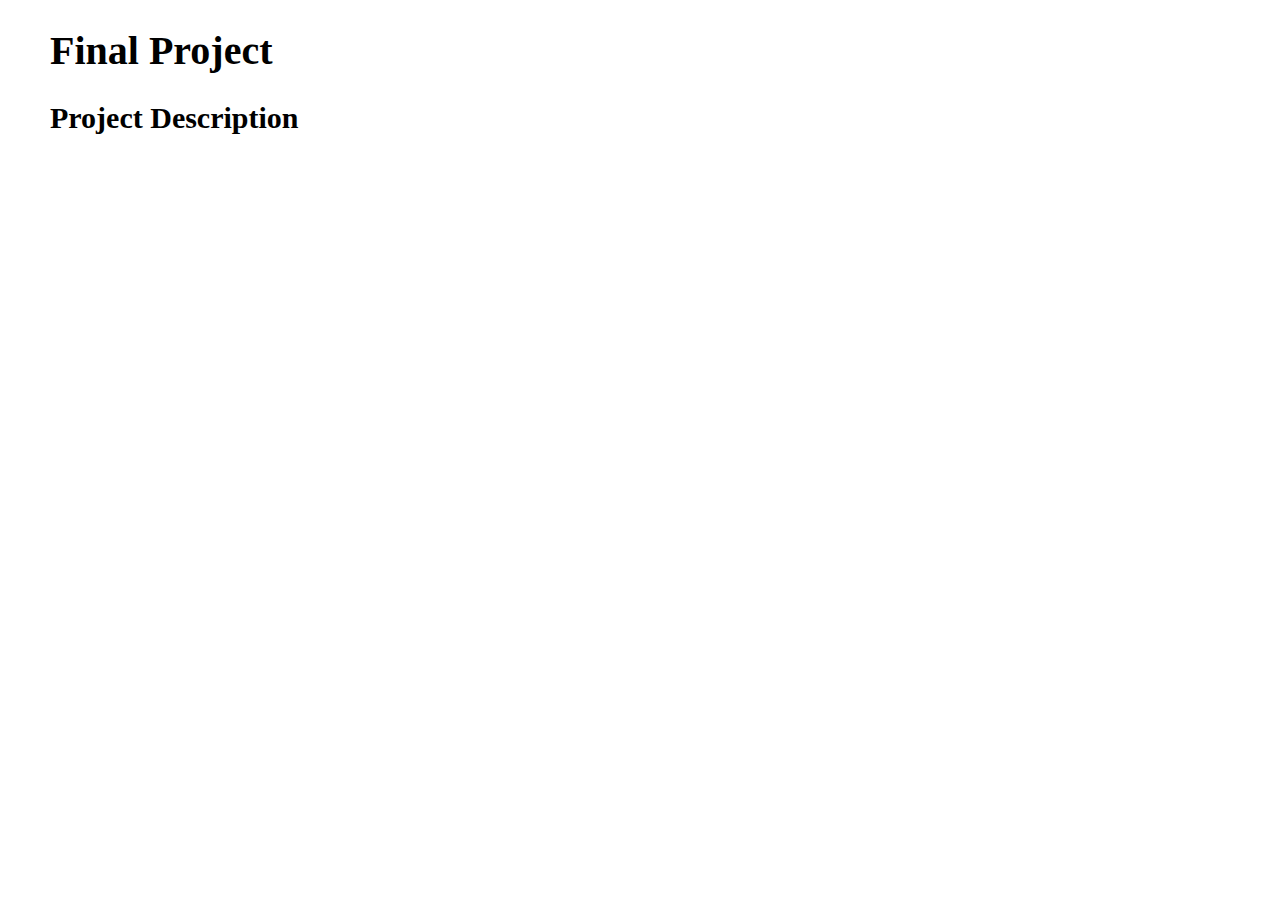
==== final project/finalproject.html @ 4aec2f65 "project 5 and final project prep" ====
<!DOCTYPE html>
<html>
    <head>
        <meta charset="UTF-8">
        <meta name="viewport" content="width=device-width, initial-scale=1.0">
        <title>Final Project</title>
        <link rel="stylesheet" href="../style/finalproject_style.css">
    </head>
</html>

<body>
    <div class="main">
        <h1>Final Project</h1>

        <h2>Project Description</h2>
        <h4></h4>
        
    </div>
</body>
---- style/finalproject_style.css ----
body {
    margin-top: 15px;
    margin-left: 50px;
    margin-right: 50px;
    margin-bottom: 50px;
    font-family: 'Times New Roman', Times, serif;
}

h1 {
    font-size: 40px;
}

h2 {
    font-size: 30px;
}

h3 {
    font-size: 25px;
}

h4 {
    font-size: 18px;
    font-weight: normal;
}

hr {
    border: none;
    width: 100%;
    height: 3px;
    background-color: black;
}

.individual-image {
    float: left;
    padding-right: 50px;
    padding-top: 0%;
}

.individual-image p {
    font-size: 18px;
    text-align: center;
    font-weight: normal;
}

.take-place-as-an-image {
    padding-right: 50px;
    width: 200px;
    height: 200px;
    float: left;
}

.take-place-as-an-image p {
    font-size: 25px;
    font-weight: 5px;
}
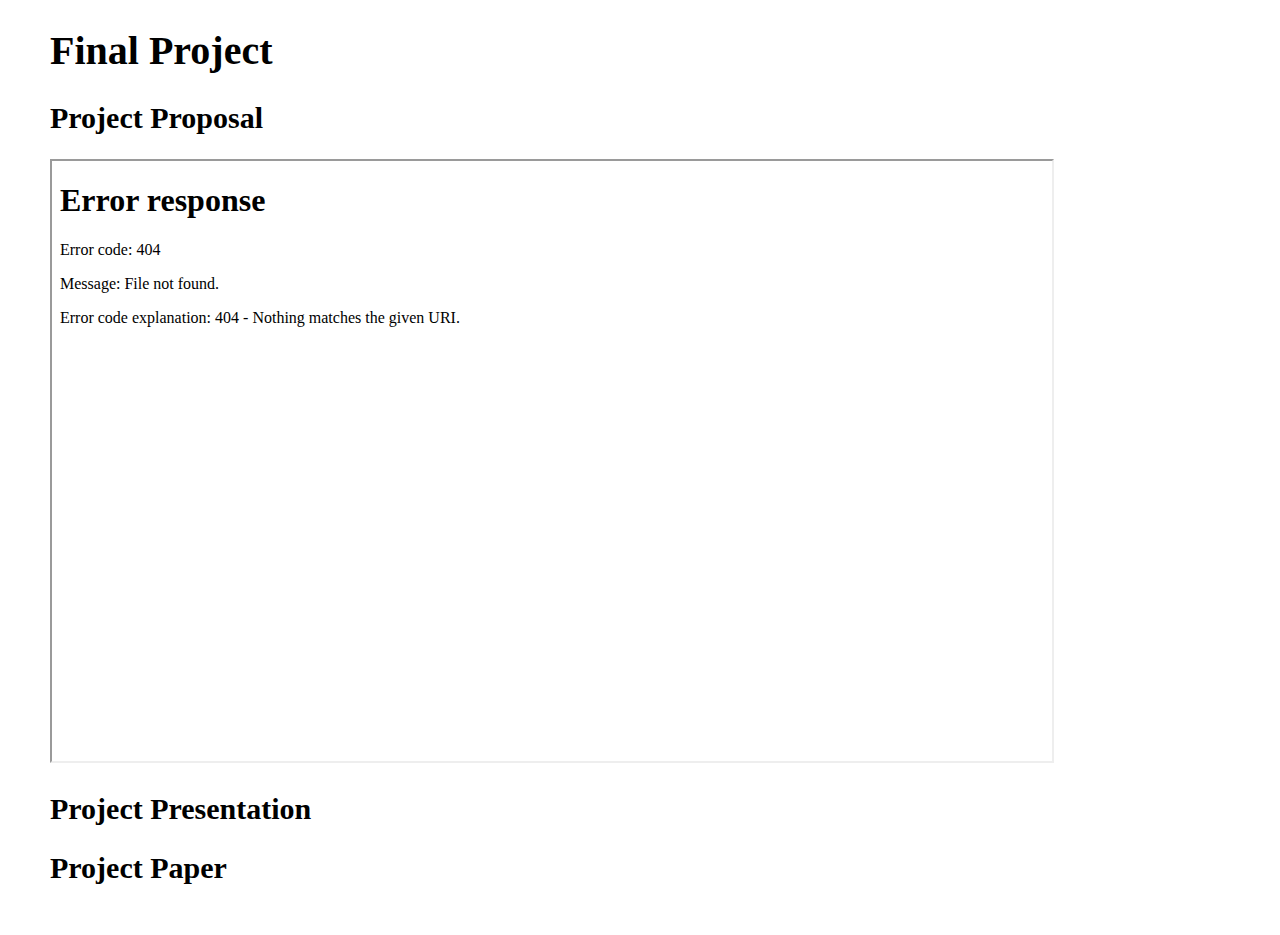
==== commit a330ae03: "final project proposal update" ====
--- a/final project/finalproject.html
+++ b/final project/finalproject.html
@@ -12,8 +12,12 @@
     <div class="main">
         <h1>Final Project</h1>
 
-        <h2>Project Description</h2>
-        <h4></h4>
+        <h2>Project Proposal</h2>
+        <iframe src="./Final Project Proposal.pdf" width="1000" height="600"></iframe>
+
+        <h2>Project Presentation</h2>
+
+        <h2>Project Paper</h2>
         
     </div>
 </body>
--- a/style/finalproject_style.css
+++ b/style/finalproject_style.css
@@ -14,43 +14,3 @@
     font-size: 30px;
 }
 
-h3 {
-    font-size: 25px;
-}
-
-h4 {
-    font-size: 18px;
-    font-weight: normal;
-}
-
-hr {
-    border: none;
-    width: 100%;
-    height: 3px;
-    background-color: black;
-}
-
-.individual-image {
-    float: left;
-    padding-right: 50px;
-    padding-top: 0%;
-}
-
-.individual-image p {
-    font-size: 18px;
-    text-align: center;
-    font-weight: normal;
-}
-
-.take-place-as-an-image {
-    padding-right: 50px;
-    width: 200px;
-    height: 200px;
-    float: left;
-}
-
-.take-place-as-an-image p {
-    font-size: 25px;
-    font-weight: 5px;
-}
-
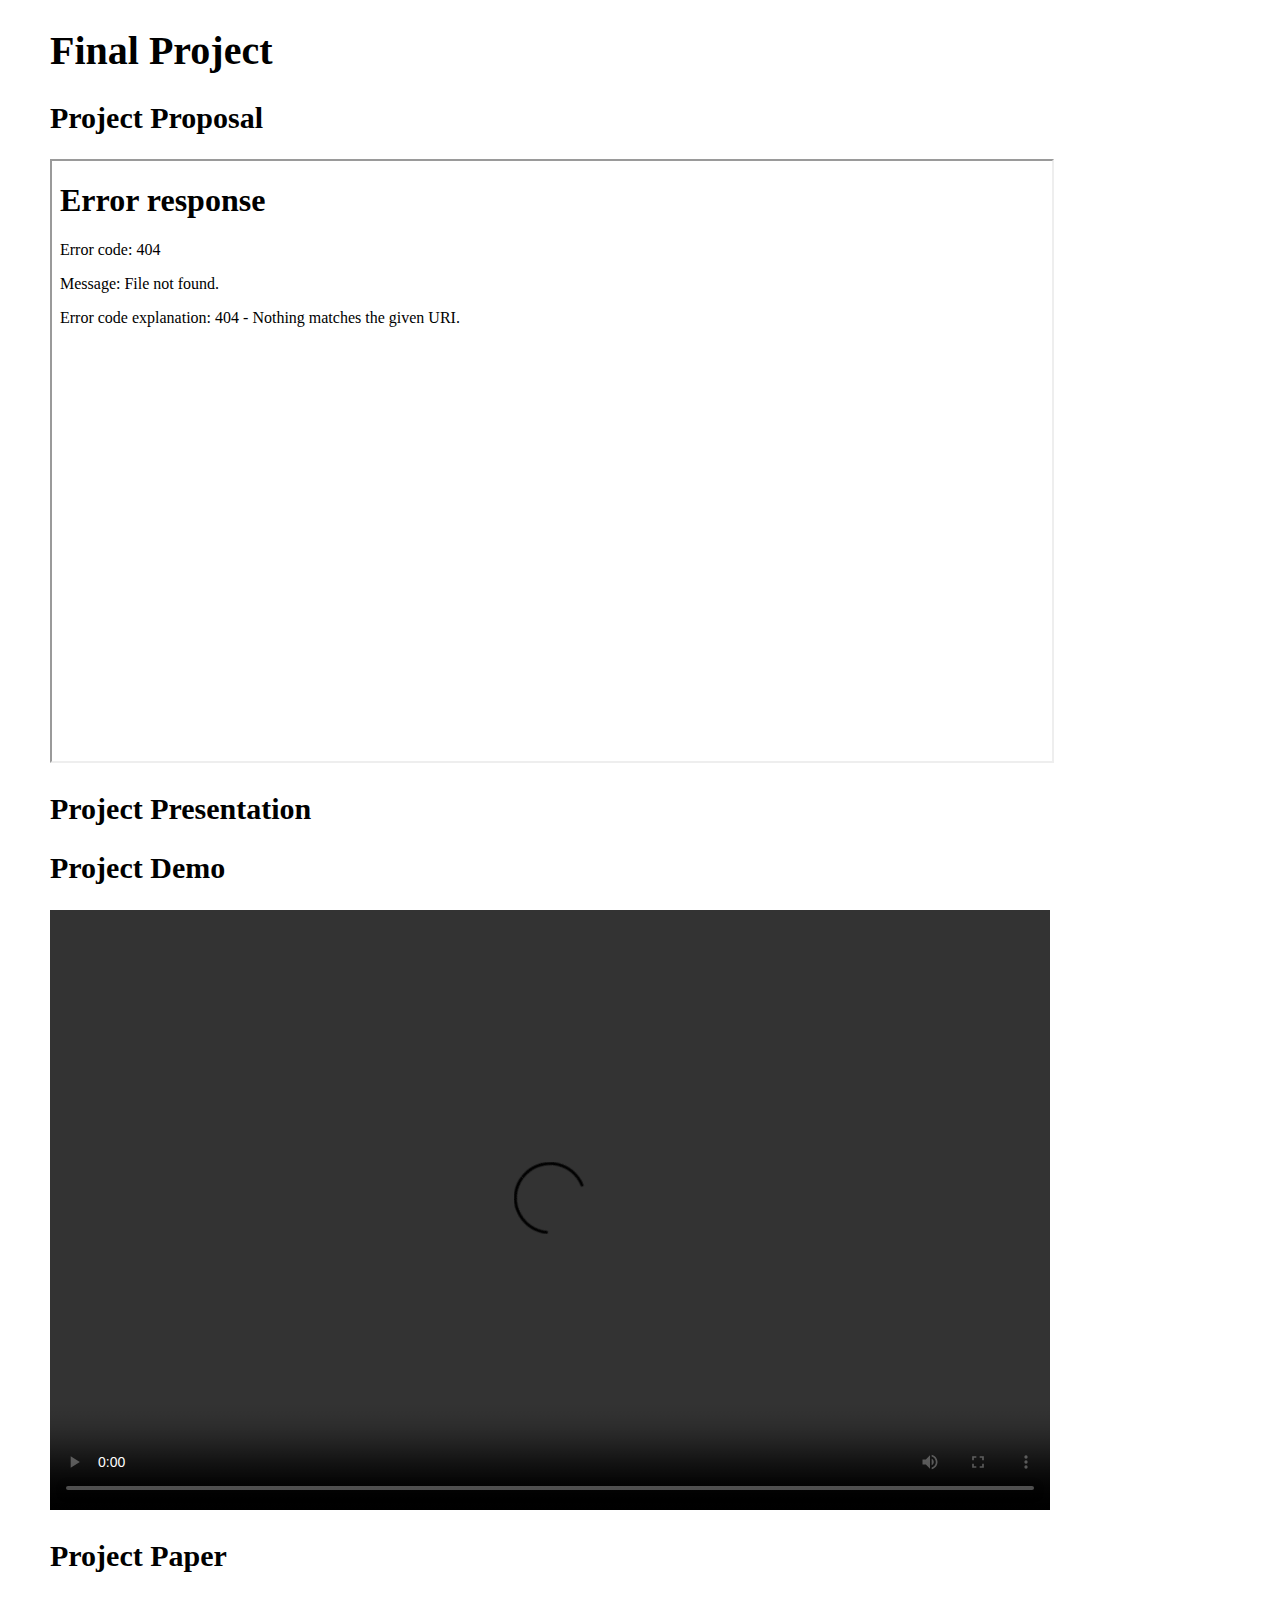
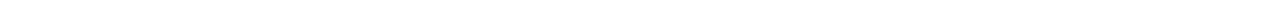
==== commit 4ef074ed: "demo" ====
--- a/final project/finalproject.html
+++ b/final project/finalproject.html
@@ -17,6 +17,11 @@
 
         <h2>Project Presentation</h2>
 
+        <h2>Project Demo</h2>
+        <video width="1000" height="600" controls>
+            <source src="demo.mp4" type="video/mp4">
+        </video>
+
         <h2>Project Paper</h2>
         
     </div>
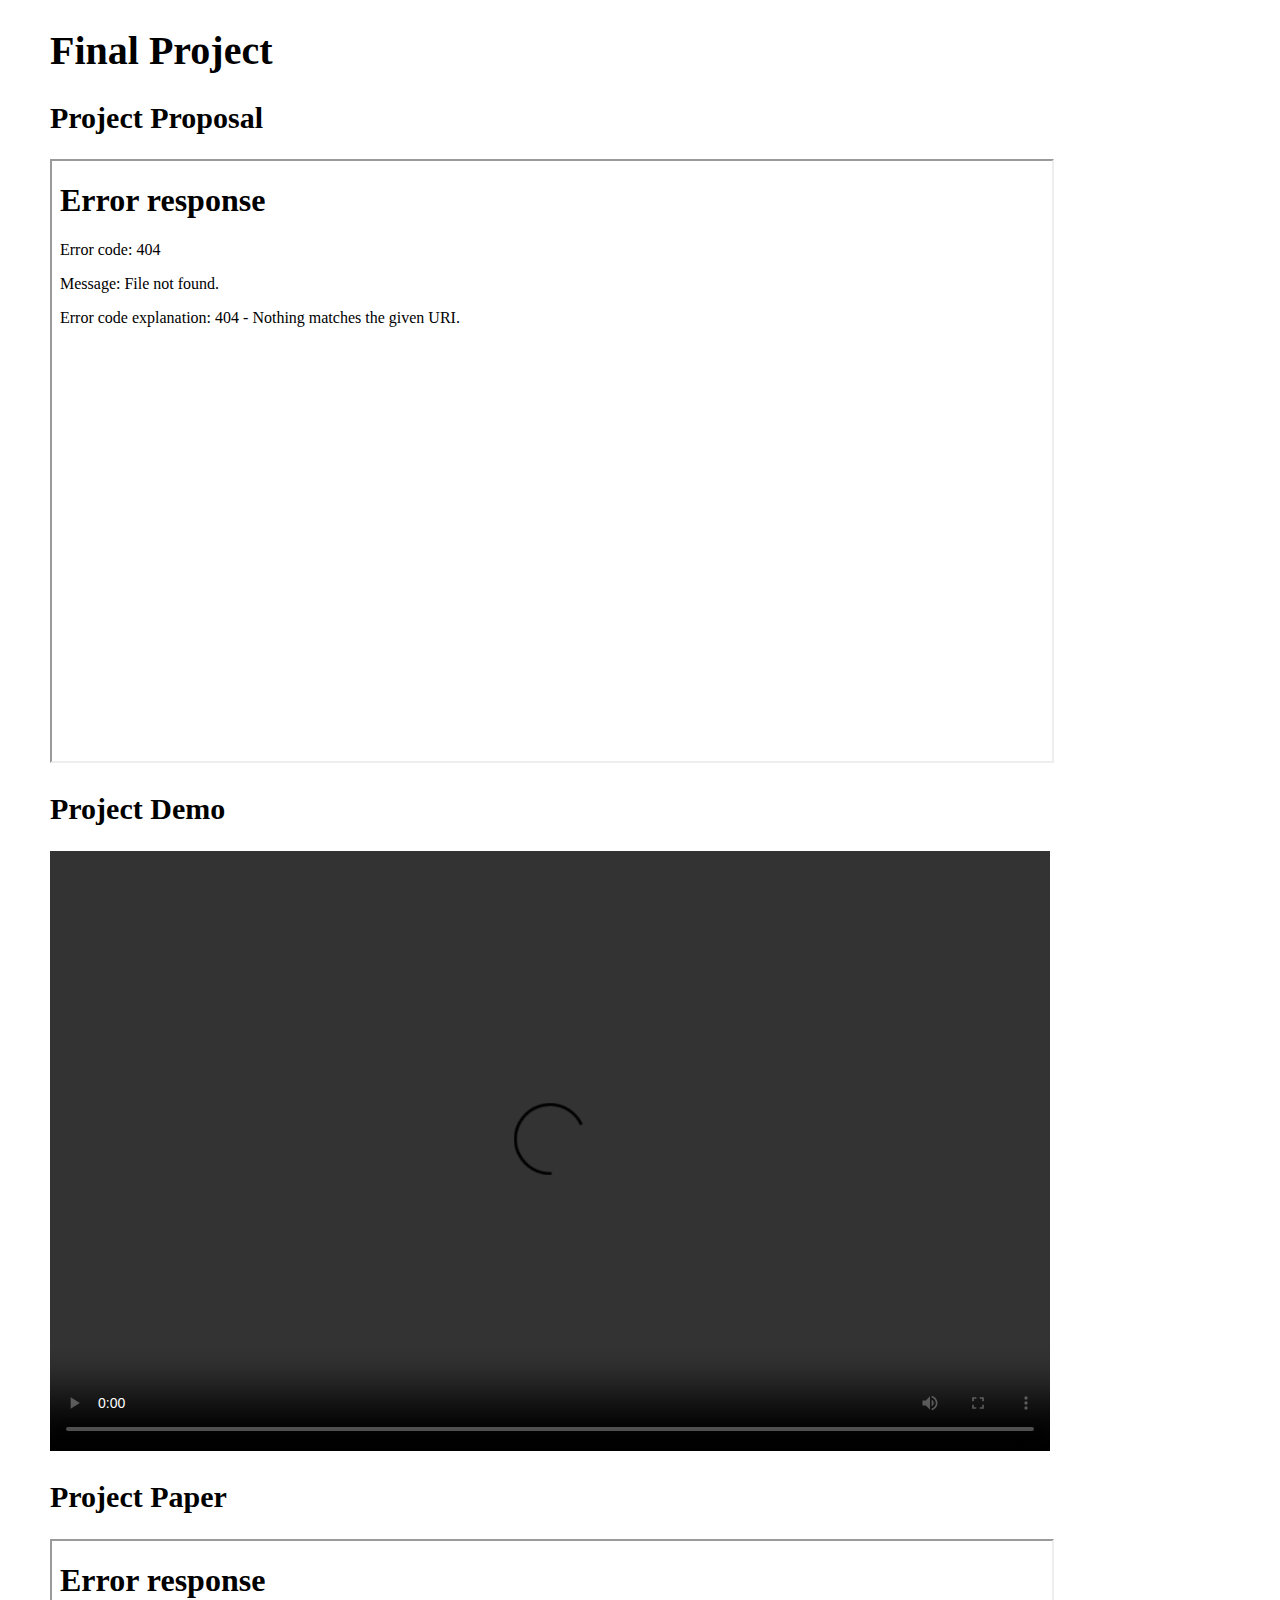
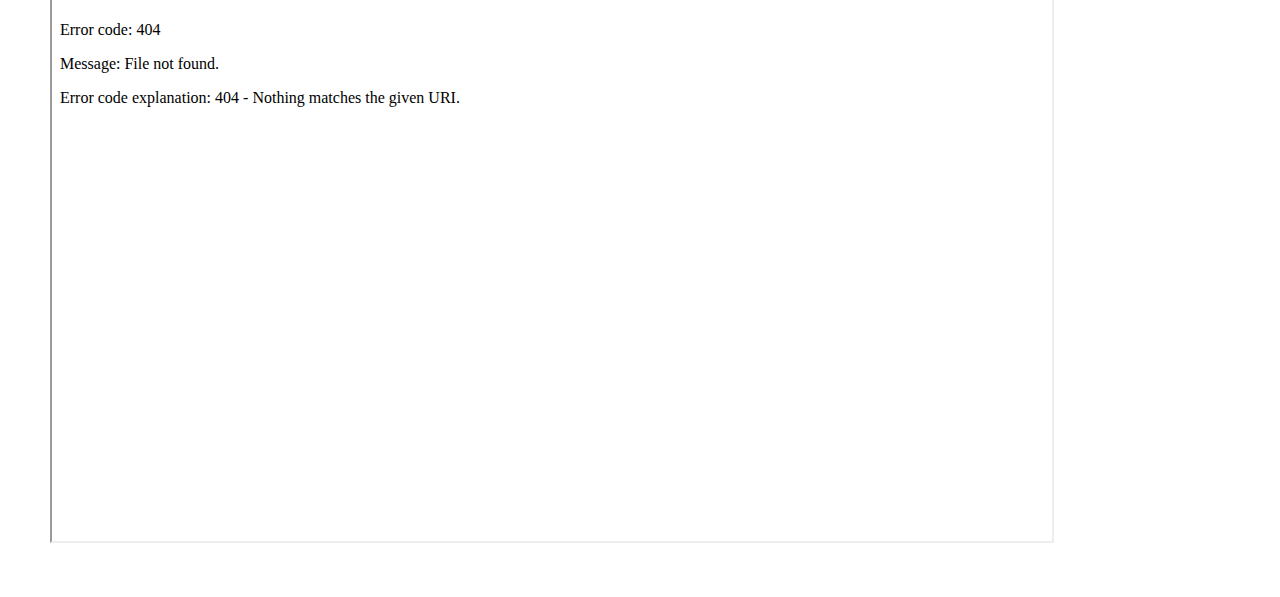
==== commit f6d19aaf: "final project completed" ====
--- a/final project/finalproject.html
+++ b/final project/finalproject.html
@@ -15,14 +15,13 @@
         <h2>Project Proposal</h2>
         <iframe src="./Final Project Proposal.pdf" width="1000" height="600"></iframe>
 
-        <h2>Project Presentation</h2>
-
         <h2>Project Demo</h2>
         <video width="1000" height="600" controls>
             <source src="demo.mp4" type="video/mp4">
         </video>
 
         <h2>Project Paper</h2>
+        <iframe src="./Automatic_Retouch_Dog_Eyes.pdf" width="1000" height="600"></iframe>
         
     </div>
 </body>
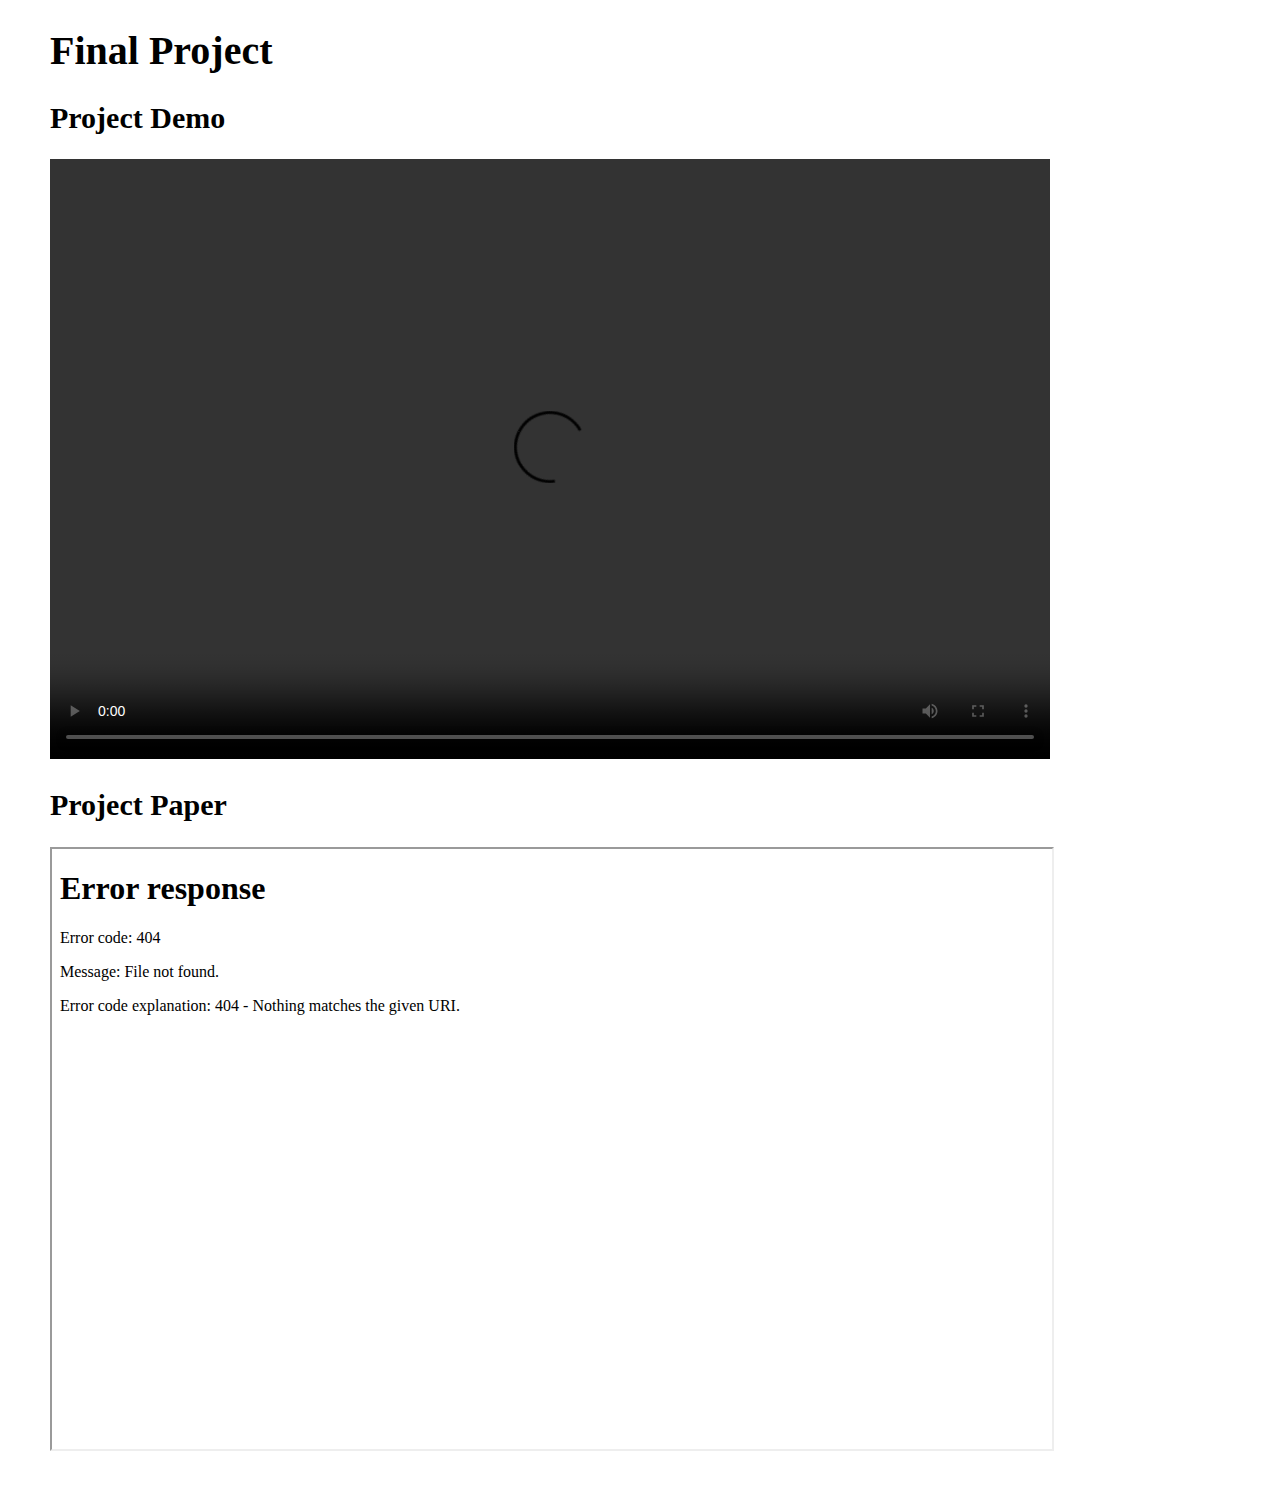
==== commit f8bca840: "remove final project proposal" ====
--- a/final project/finalproject.html
+++ b/final project/finalproject.html
@@ -12,9 +12,6 @@
     <div class="main">
         <h1>Final Project</h1>
 
-        <h2>Project Proposal</h2>
-        <iframe src="./Final Project Proposal.pdf" width="1000" height="600"></iframe>
-
         <h2>Project Demo</h2>
         <video width="1000" height="600" controls>
             <source src="demo.mp4" type="video/mp4">
